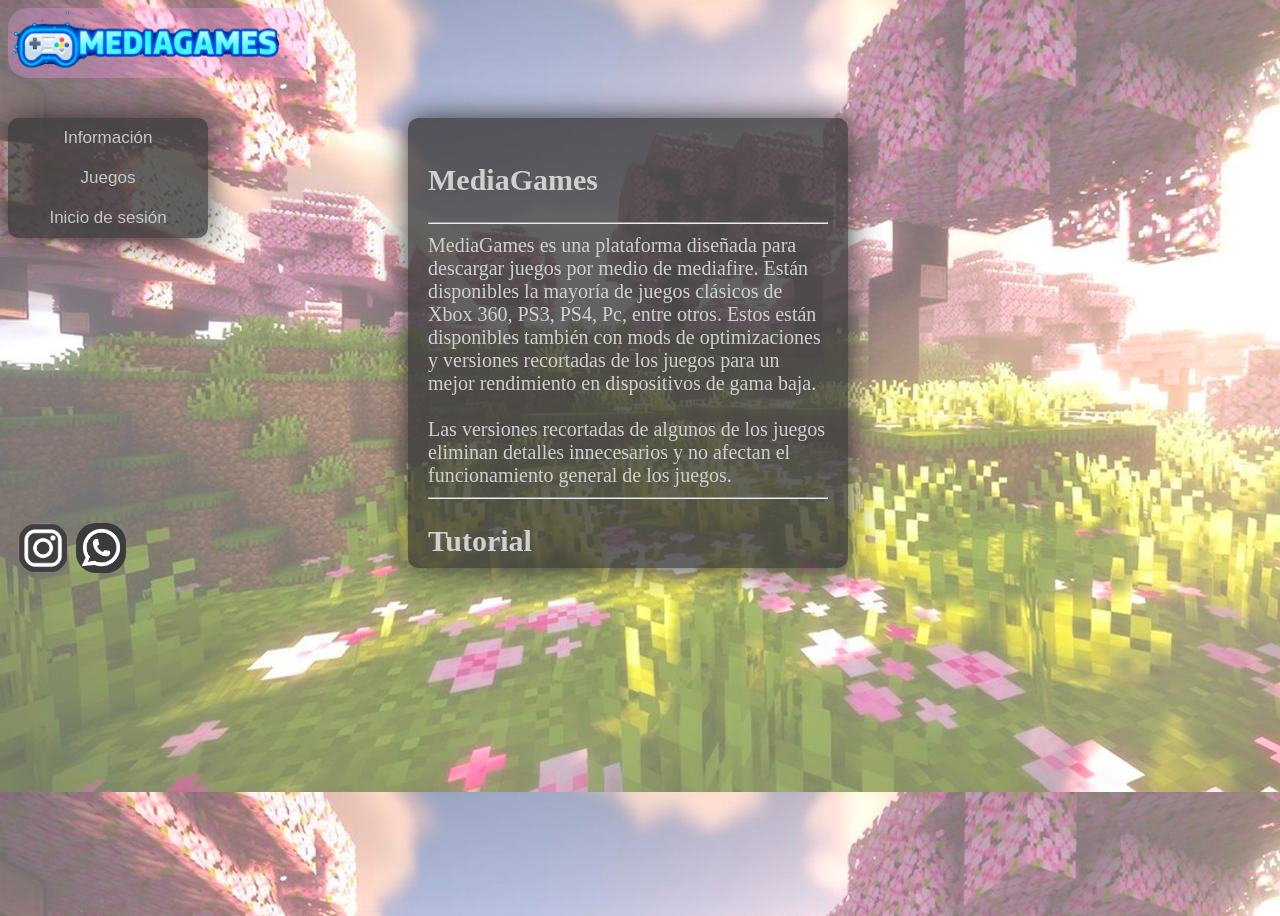
==== inicio.html @ b0a70c6d "initial commit" ====
<!DOCTYPE html>
<html lang="en">
<head>
    <meta charset="UTF-8">
    <meta name="viewport" content="width=device-width, initial-scale=1.0">
    <title>MediaGames</title>
    <link rel="stylesheet" href="pag.css">
</head>
<body>
        <img src="logo.png" alt="">

<div class="forms">
    <div class="btns">
        <form action="">
            <a href="inicio.html"><button type="button">Información</button></a>
            <a href="juegos.html"><button type="button">Juegos</button></a>
            <a href="index.html"><button type="button">Inicio de sesión</button></a>
        </form>
        </div>
<div class="info">
    <form action="">
        <h2>MediaGames</h2>
        <p><hr>MediaGames es una plataforma diseñada para descargar juegos por medio de mediafire. Están disponibles la mayoría de juegos clásicos de Xbox 360, PS3, PS4, Pc, entre otros. Estos están disponibles también con mods de optimizaciones y versiones recortadas de los juegos para un mejor rendimiento en dispositivos de gama baja. <br> <br> Las versiones recortadas de algunos de los juegos eliminan detalles innecesarios y no afectan el funcionamiento general de los juegos. <hr>   </p>
        <h2>Tutorial</h2><hr>
        <p>El juego se descarga en un archivo .zip o .rar. El primer paso es descomprimir el archivo utilizando winrar. En windows 11:</p>
        <img src="desc.png" alt="">
        <p>Se descomprime el archivo presionando "Extraer todo" en la barra superior. Luego se elige la el destino donde se descomprimirá la carpeta. <br><br> Una vez descomprimido, se abre la carpeta.
        Para ejecutar el juego es necesario encontrar el archivo .bat o "Normal.bat". Esta es la versión normal del juego. Existe la version optimizada para mejorar el rendimiento y esta se encuentra como "Optimizacioón.bat". </p>
        <img src="carp.png" alt="">
        <p>Hay opciones para realizar las optimizaciones manualmente. Incluyendo opttimizaciones del sistema. Optimizaciones directas de windows 11.</p>
        <hr>
        <h2>Extra</h2><hr>
        <p>Como extra, dos juegos creados en python. <br><br> Super Calix Bros:</p>
        <img src="spc.png" alt="">
        <p>Un juego creado en la librería pygame en python 3.10. El juego está basado y es una versión recortada de el juego original de Super Mario Bros. El protagonista es Cálix, que es el mero queso y le gustan las baleadas, siendo ese el objetivo del juego mientras evita a Selvin que se lo quiere macanear.</p>
        <hr>
        <p>Dexter: The bay Harbour Butcher:</p>
        <img src="dexter.png" alt="">
        <p>Igualmete creado en la librería de pygame. Basado en la primera temporada de la serie "Dexter" de 2006. Donde nuestro protagonista, de día, es un analista forense de la ciudad de miami, pero por las noches es un asesino serial.
            Sólo mata a gente que lo merece, gracias a un código que le dio su padre. Siendo de la policía, los investiga, asecha, y cuando es el momento, se acerca a ellos e inyecta etorfina en ellos para después pasar a su mesa de muerte.  </p>
            <hr>
            <p>Para soporte y sugerencias de juegos. Únete al grupo de Whatsapp.</p>
            <img src="cont.png" alt=""><br>
            <hr><br>

    </form>
</div>
</div>

<div class="contacto">
	<form>
<a href="https://www.instagram.com/wxp.dxniel?igsh=MXN3MTluMnJuYW5xMA%3D%3D&utm_source=qr"><img src="ig.png" alt=""></a>
<a href="https://chat.whatsapp.com/HVFEAuWkRPuF63FHdux7iK?mode=gi_t"><img src="wt.png" alt=""></a>
	</form>
</div>

</body>
</html>
---- pag.css ----
@keyframes moverFondo {
  0% {
    background-position: 0% 50%;
  }
  100% {
    background-position: 100% 50%;
  }
}


body{
    background-image: url("fondo.jpg");
    background-size: 110%;
    height: 100vh;
    width: 100%;
    animation: moverFondo 10s linear infinite;
}

.bg-video {
  position: fixed;
  top: 0;
  left: 0;
  width: 100%;
  height: 100%;
  object-fit: cover;
  z-index: -1;
}

img{
    border-radius: 20px;
    background: #ff98f648;
    display: flex;
    justify-content: left;
    width: 300px;
    height:70px;
}

.btns{
    width: 200px;
    height: 120px;
    display: flex;
    align-items: column;
    color: rgb(208, 208, 208);
    background: #393939ca;
    border-radius: 10px;
    border: 0px solid #101010;
    box-shadow:  0 0 30px hsl(0, 0%, 19%);
}

.info{
    display: flex;
    font-size: 20px;
    padding: 20px;
    margin-left: 200px;;
    width: 400px;
    height: 410px;
    max-height: 410px;
    overflow-y: auto;
    scrollbar-width: none;
    color: rgb(208, 208, 208);
    background: #393939ca;
    border-radius: 10px;
    border: 0px solid #101010;
    box-shadow:  0 0 30px hsl(0, 0%, 19%);
}

button{
    font-size: 17px;
    background: #00000000;
    width: 200px;
    color: rgb(199, 199, 199);
    height: 40px;
    border: none;
}

.forms{
    margin-top: 40px;
    display: flex;

}

button:hover{
    cursor: pointer;
    background: #ffffff4f;
    transform: scale(1.01);
    transition: 0.5s;
}

.info img{
    width: 80%;
    height: auto;
    margin: auto;
    margin-top: 20px;}

.info2 button{
    text-align: left;
    font-size: 17px;
    background: #00000000;
    width: 300px;
    color: rgb(199, 199, 199);
    height: 40px;
    border: none;
}

.info2 button:hover{
    cursor: pointer;
    background: #ffffff4f;
    transform: scale(1.01);
    transition: 0.9s;
    }

.info2{

    font-size: 25px;
    padding: 20px;
    margin-left: 245px;
    width: 300px;
    height: 410px;
    max-height: 380px;
    overflow-y: auto;
    scrollbar-width: none;
    color: rgb(208, 208, 208);
    background: #393939ca;
    border-radius: 10px;
    border: 0px solid #101010;
    box-shadow:  0 0 30px hsl(0, 0%, 19%);
}

.buscador{
    display: flex;
    gap: 100px;
}

.buscador input{
    color: rgba(255, 255, 255, 0.726);
    margin-top: 18px;
    width: 415px;
    height: 40px;
    border-radius: 15px;
    padding-left: 10px;
    background: #393939ca;
    font-size: 15px;
}

input:hover{
    cursor: pointer;
    background: #0505055d;
    transform: scale(1.01);
    transition: 0.3s;
    
}

input::placeholder{
    color: #ffffffb4;
}

.contacto img{
    margin-top: 0;
    display: inline-block;
    width: 50px;
    height: auto;
}

.contacto form{
    margin-top: -45px;
    padding: 0px; 
    display: flex;  
    gap: 8px;
    margin-left: 10px;
}
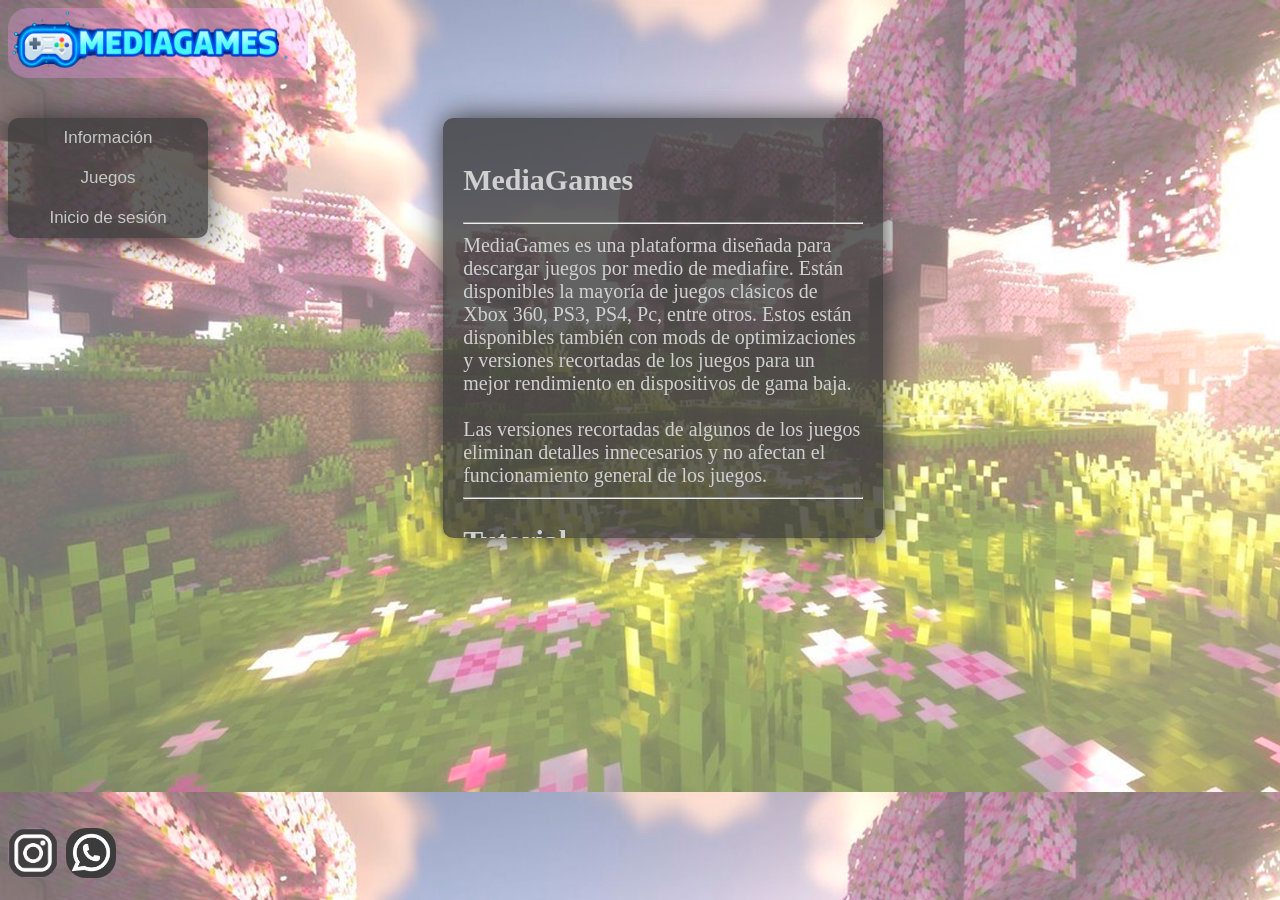
==== commit d9c1c937: "Refactor inicio.html with dropdown menus and IDs Updated the structure and content of the inicio.htm" ====
--- a/inicio.html
+++ b/inicio.html
@@ -12,16 +12,32 @@
 <div class="forms">
     <div class="btns">
         <form action="">
-            <a href="inicio.html"><button type="button">Información</button></a>
-            <a href="juegos.html"><button type="button">Juegos</button></a>
+    <div class="dropdown">
+        <a href="inicio.html"><button type="button">Información</button></a>
+        <div class="dropdown-menu">
+            <a href="inicio.html#1"><button type="button">¿Qué es?</button></a>
+                <a href="inicio.html#2"><button type="button">Tutorial</button></a>
+            <a href="inicio.html#3"><button type="button">Extras</button></a>
+        </div>
+    </div>
+                <div class="dropdown">
+        <a href="juegos.html"><button type="button">Juegos</button></a>
+        <div class="dropdown-menu">
+            <a href="juegos.html#juegos"><button type="button">Juegos</button></a>
+                <a href="juegos.html#extra"><button type="button">Extras</button></a>
+            <a href="juegos.html#emuladores"><button type="button">Emuladores</button></a>
+            <a href="juegos.html#programas"><button type="button">Programas</button></a>
+        </div>
+        
+</div>
             <a href="index.html"><button type="button">Inicio de sesión</button></a>
         </form>
         </div>
 <div class="info">
     <form action="">
-        <h2>MediaGames</h2>
+        <h2 id="1">MediaGames</h2>
         <p><hr>MediaGames es una plataforma diseñada para descargar juegos por medio de mediafire. Están disponibles la mayoría de juegos clásicos de Xbox 360, PS3, PS4, Pc, entre otros. Estos están disponibles también con mods de optimizaciones y versiones recortadas de los juegos para un mejor rendimiento en dispositivos de gama baja. <br> <br> Las versiones recortadas de algunos de los juegos eliminan detalles innecesarios y no afectan el funcionamiento general de los juegos. <hr>   </p>
-        <h2>Tutorial</h2><hr>
+        <h2 id="2">Tutorial</h2><hr>
         <p>El juego se descarga en un archivo .zip o .rar. El primer paso es descomprimir el archivo utilizando winrar. En windows 11:</p>
         <img src="desc.png" alt="">
         <p>Se descomprime el archivo presionando "Extraer todo" en la barra superior. Luego se elige la el destino donde se descomprimirá la carpeta. <br><br> Una vez descomprimido, se abre la carpeta.
@@ -29,7 +45,7 @@
         <img src="carp.png" alt="">
         <p>Hay opciones para realizar las optimizaciones manualmente. Incluyendo opttimizaciones del sistema. Optimizaciones directas de windows 11.</p>
         <hr>
-        <h2>Extra</h2><hr>
+        <h2 id="3">Extra</h2><hr>
         <p>Como extra, dos juegos creados en python. <br><br> Super Calix Bros:</p>
         <img src="spc.png" alt="">
         <p>Un juego creado en la librería pygame en python 3.10. El juego está basado y es una versión recortada de el juego original de Super Mario Bros. El protagonista es Cálix, que es el mero queso y le gustan las baleadas, siendo ese el objetivo del juego mientras evita a Selvin que se lo quiere macanear.</p>
@@ -41,7 +57,9 @@
             <hr>
             <p>Para soporte y sugerencias de juegos. Únete al grupo de Whatsapp.</p>
             <img src="cont.png" alt=""><br>
-            <hr><br>
+            <hr>
+
+<hr><br>
 
     </form>
 </div>
@@ -51,8 +69,9 @@
 	<form>
 <a href="https://www.instagram.com/wxp.dxniel?igsh=MXN3MTluMnJuYW5xMA%3D%3D&utm_source=qr"><img src="ig.png" alt=""></a>
 <a href="https://chat.whatsapp.com/HVFEAuWkRPuF63FHdux7iK?mode=gi_t"><img src="wt.png" alt=""></a>
+
 	</form>
 </div>
 
 </body>
-</html>+</html>
--- a/pag.css
+++ b/pag.css
@@ -1,30 +1,21 @@
-@keyframes moverFondo {
-  0% {
-    background-position: 0% 50%;
-  }
-  100% {
-    background-position: 100% 50%;
-  }
-}
-
+@keyframes moverFondo{
+    0% { 
+        background-position : 0% 50% ;
+    }
+    100%{
+        background-position: 100% 50%;
+    }
+}
 
 body{
     background-image: url("fondo.jpg");
     background-size: 110%;
-    height: 100vh;
+    background-attachment: fixed;
+    height: 100%;
     width: 100%;
     animation: moverFondo 10s linear infinite;
 }
 
-.bg-video {
-  position: fixed;
-  top: 0;
-  left: 0;
-  width: 100%;
-  height: 100%;
-  object-fit: cover;
-  z-index: -1;
-}
 
 img{
     border-radius: 20px;
@@ -36,7 +27,7 @@
 }
 
 .btns{
-    width: 200px;
+    width:200px;
     height: 120px;
     display: flex;
     align-items: column;
@@ -51,10 +42,11 @@
     display: flex;
     font-size: 20px;
     padding: 20px;
-    margin-left: 200px;;
+    position: absolute;
+    left: 34%;
     width: 400px;
-    height: 410px;
-    max-height: 410px;
+    height: 380px;
+    max-height: 380px;
     overflow-y: auto;
     scrollbar-width: none;
     color: rgb(208, 208, 208);
@@ -76,7 +68,7 @@
 .forms{
     margin-top: 40px;
     display: flex;
-
+    position: relative;
 }
 
 button:hover{
@@ -102,6 +94,19 @@
     border: none;
 }
 
+.info:hover{ 
+    cursor: pointer;
+    transform: scale(1.03);
+    transition: 0.7s;
+
+}
+
+.info2:hover{
+    cursor: pointer;
+    transform: scale(1.03);
+    transition: 0.7s;
+}
+
 .info2 button:hover{
     cursor: pointer;
     background: #ffffff4f;
@@ -110,12 +115,13 @@
     }
 
 .info2{
-
+    display: flex;
+    position: absolute;
+    left: 37%;
     font-size: 25px;
     padding: 20px;
-    margin-left: 245px;
     width: 300px;
-    height: 410px;
+    height: 390px;
     max-height: 380px;
     overflow-y: auto;
     scrollbar-width: none;
@@ -128,10 +134,13 @@
 
 .buscador{
     display: flex;
-    gap: 100px;
+    position: relative;
 }
 
 .buscador input{
+    display: flex;
+    position: absolute;
+    left: 33.6%;
     color: rgba(255, 255, 255, 0.726);
     margin-top: 18px;
     width: 415px;
@@ -162,9 +171,38 @@
 }
 
 .contacto form{
-    margin-top: -45px;
-    padding: 0px; 
     display: flex;  
     gap: 8px;
-    margin-left: 10px;
-}+    position: absolute;
+    top: 92%;
+}
+
+.contacto img:hover{
+    cursor: pointer;
+    transform: scale(1.1);
+    transition: 0.7s;
+}
+
+.dropdown {
+    position: relative;
+}
+
+.dropdown-menu {
+    display: none;
+    position: absolute;
+    left: 101%;      
+    top: 0;
+    flex-direction: column;
+    background: #393939ca;
+    border-radius: 10px;
+    box-shadow: 0 0 30px hsl(0, 0%, 19%);
+    white-space: nowrap;
+}
+
+.dropdown:hover .dropdown-menu {
+    display: flex; 
+}
+
+.dropdown-menu button {
+    width: 150px;
+}
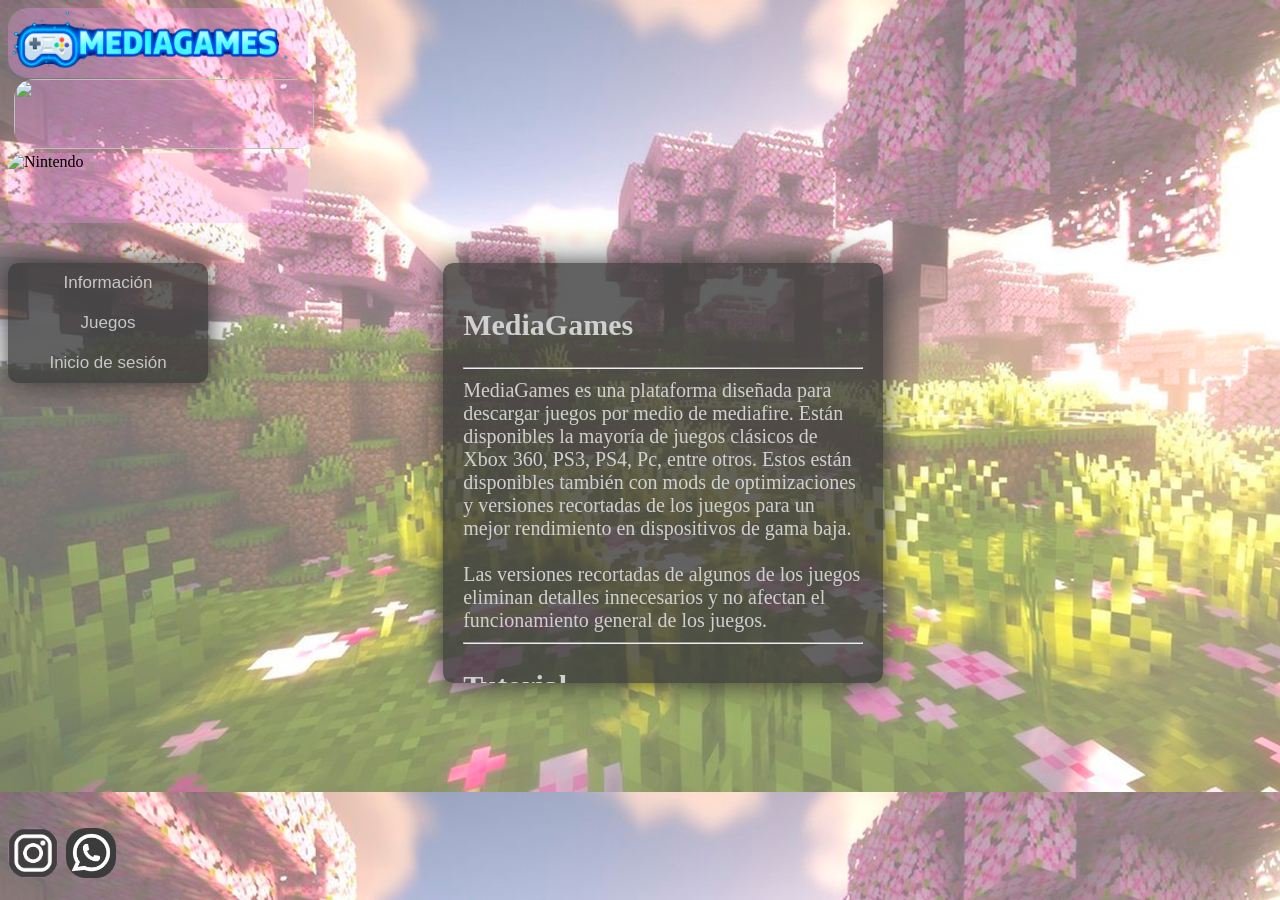
==== commit 27f8d3e3: "Update inicio.html" ====
--- a/inicio.html
+++ b/inicio.html
@@ -8,6 +8,14 @@
 </head>
 <body>
         <img src="logo.png" alt="">
+
+<div class = "novedades">
+    <a href="novedades.html"><button><img src="novedades.png" alt=""></button></a>
+</div>
+
+<div class="nintendo">
+    <img src="nintendo.png" alt="Nintendo">
+</div>
 
 <div class="forms">
     <div class="btns">
@@ -31,6 +39,7 @@
         
 </div>
             <a href="index.html"><button type="button">Inicio de sesión</button></a>
+
         </form>
         </div>
 <div class="info">
